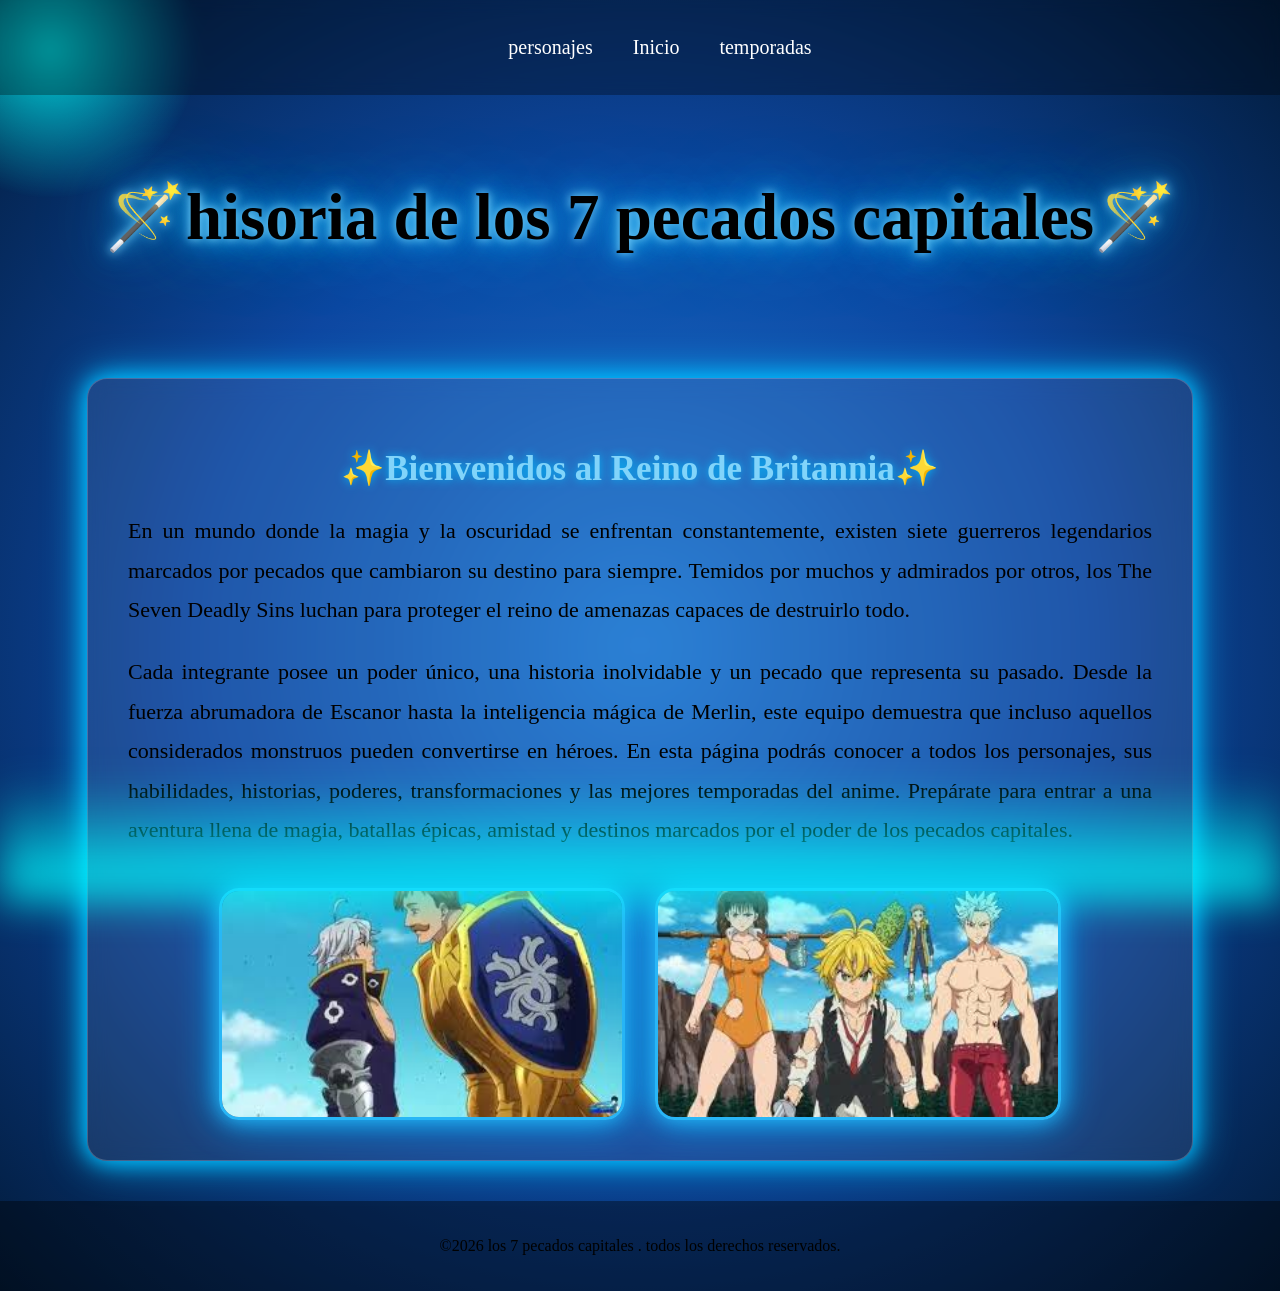
==== historias.html @ 52834b0e "LOS 7 PECADOS CAPITALES Pagina inspirada en el anime de los 7 pecados capitales" ====
<!DOCTYPE html>
<html lang="en">
<head>
    <meta charset="UTF-8">
    <meta name="viewport" content="width=device-width, initial-scale=1.0">
    <meta http-equiv="X-UA-Compatible" content="ie=edge">
    <title>historias</title>
    <link rel="stylesheet" href="historias.css">
</head>
<body>
    <nav>
        <ul>
                <li><a href="personajes.html">personajes</a></li>
            <li><a href="los 7 Pecados Capitales.html">Inicio</a></li>
            <li><a href="temporadas.html">temporadas</a></li>
        </ul>
    </nav>
    <header>
        <h1>🪄hisoria de los 7 pecados capitales🪄</h1>
    </header>
    <main>
    <section>
        <h2>✨Bienvenidos al Reino de Britannia✨</h2>
        <p>En un mundo donde la magia y la oscuridad se enfrentan constantemente, existen siete guerreros legendarios marcados por pecados que cambiaron su destino para siempre. Temidos por muchos y admirados por otros, los The Seven Deadly Sins luchan para proteger el reino de amenazas capaces de destruirlo todo.
        </p>
    
    <p>Cada integrante posee un poder único, una historia inolvidable y un pecado que representa su pasado. Desde la fuerza abrumadora de Escanor hasta la inteligencia mágica de Merlin, este equipo demuestra que incluso aquellos considerados monstruos pueden convertirse en héroes.
            En esta página podrás conocer a todos los personajes, sus habilidades, historias, poderes, transformaciones y las mejores temporadas del anime. Prepárate para entrar a una aventura llena de magia, batallas épicas, amistad y destinos marcados por el poder de los pecados capitales.
    </p>

    <br>
    <div class="imagenes">
      <img src="escanor vs estarossa.jpg" alt="">
      <img src="los pecados luchando.jpg" alt="">  
    </div>
    </section>
</main>
<footer>
    <p>&copy;2026 los 7 pecados capitales . todos los derechos reservados.</p>
</footer>
</body>
</html>
</body>
</html>
---- historias.css ----
body{
    font-family: Georgia, serif;
    color: #000;
    background: radial-gradient(circle at center, #1976d2, #0d47a1, #021b3a);
    min-height:100vh;
    overflow-x:hidden;
    margin:0;
    padding:0;
    box-sizing:border-box;
}

nav{
    padding:20px;
    background:rgba(0,0,0,.3);
    backdrop-filter:blur(8px);
}

nav ul{
    display:flex;
    justify-content:center;
    gap:40px;
    list-style:none;
}

nav a{
    color:white;
    text-decoration:none;
    font-size:20px;
    transition:.3s;
}

nav a:hover{
    color: white;

    text-shadow:
    0 0 10px #81d4fa,
    0 0 20px #29b6f6;
}



header{
    text-align:center;
    padding:40px;
}

header h1{
    font-size:65px;
    0 0 10px #81d4fa,
    color:;


    text-shadow:
    0 0 10px #81d4fa,
    0 0 20px #29b6f6,
    0 0 40px #03a9f4,
    0 0 80px #03a9f4;
}



section{
    width:80%;
    margin:40px auto;

    background:rgba(255,255,255,.08);

    backdrop-filter:blur(10px);

    border:1px solid rgba(255,255,255,.2);

    border-radius:20px;

    padding:40px;

    box-shadow: 0 0 20px #00bfff,  0 0 40px #00bfff;
}

section h2{
    text-align:center;
    margin-bottom:20px;

    color:#81d4fa;

    font-size:35px;

    text-shadow: 0 0 10px #00bfff;
}

section p{
    font-size:22px;
    line-height:1.8;
    text-align:justify;
    margin-bottom:20px;
}


.imagenes{
    display:flex;
    justify-content:center;
    gap:30px;
    flex-wrap:wrap;
}

.imagenes img{
    width:400px;
    border-radius:20px;

    border:3px solid #29b6f6;

    box-shadow:
    0 0 20px #29b6f6,
    0 0 40px #03a9f4;

    transition:.5s;
}

.imagenes img:hover{
    transform:scale(1.05);

    box-shadow:
    0 0 30px #81d4fa,
    0 0 60px #29b6f6;
}



body::after{
    content:"";

    position:fixed;
    bottom:0;
    left:0;

    width:100%;
    height:120px;

    background:
    linear-gradient(
    to top,
    rgba(0,255,255,.9),
    transparent);

    filter:blur(20px);

    animation:luz 2s infinite alternate;

    pointer-events:none;
}

@keyframes luz{

    from{
        transform:translateY(0);
    }

    to{
        transform:translateY(-10px);
    }
}



body::before{
    content:"";

    position:fixed;

    top:-100px;
    left:-100px;

    width:300px;
    height:300px;

    border-radius:50%;

    background:
    radial-gradient(circle,
    rgba(0,255,255,.8),
    transparent 70%);

    animation:destello 3s infinite;

    pointer-events:none;
}

@keyframes destello{

    1%{
        opacity:.4;
    }

    40%{
        opacity:1;
    }

    80%{
        opacity:.4;
    }
}



footer{
    margin-top:40px;

    text-align:center;

    padding:20px;

    background:rgba(0,0,0,.4);
}
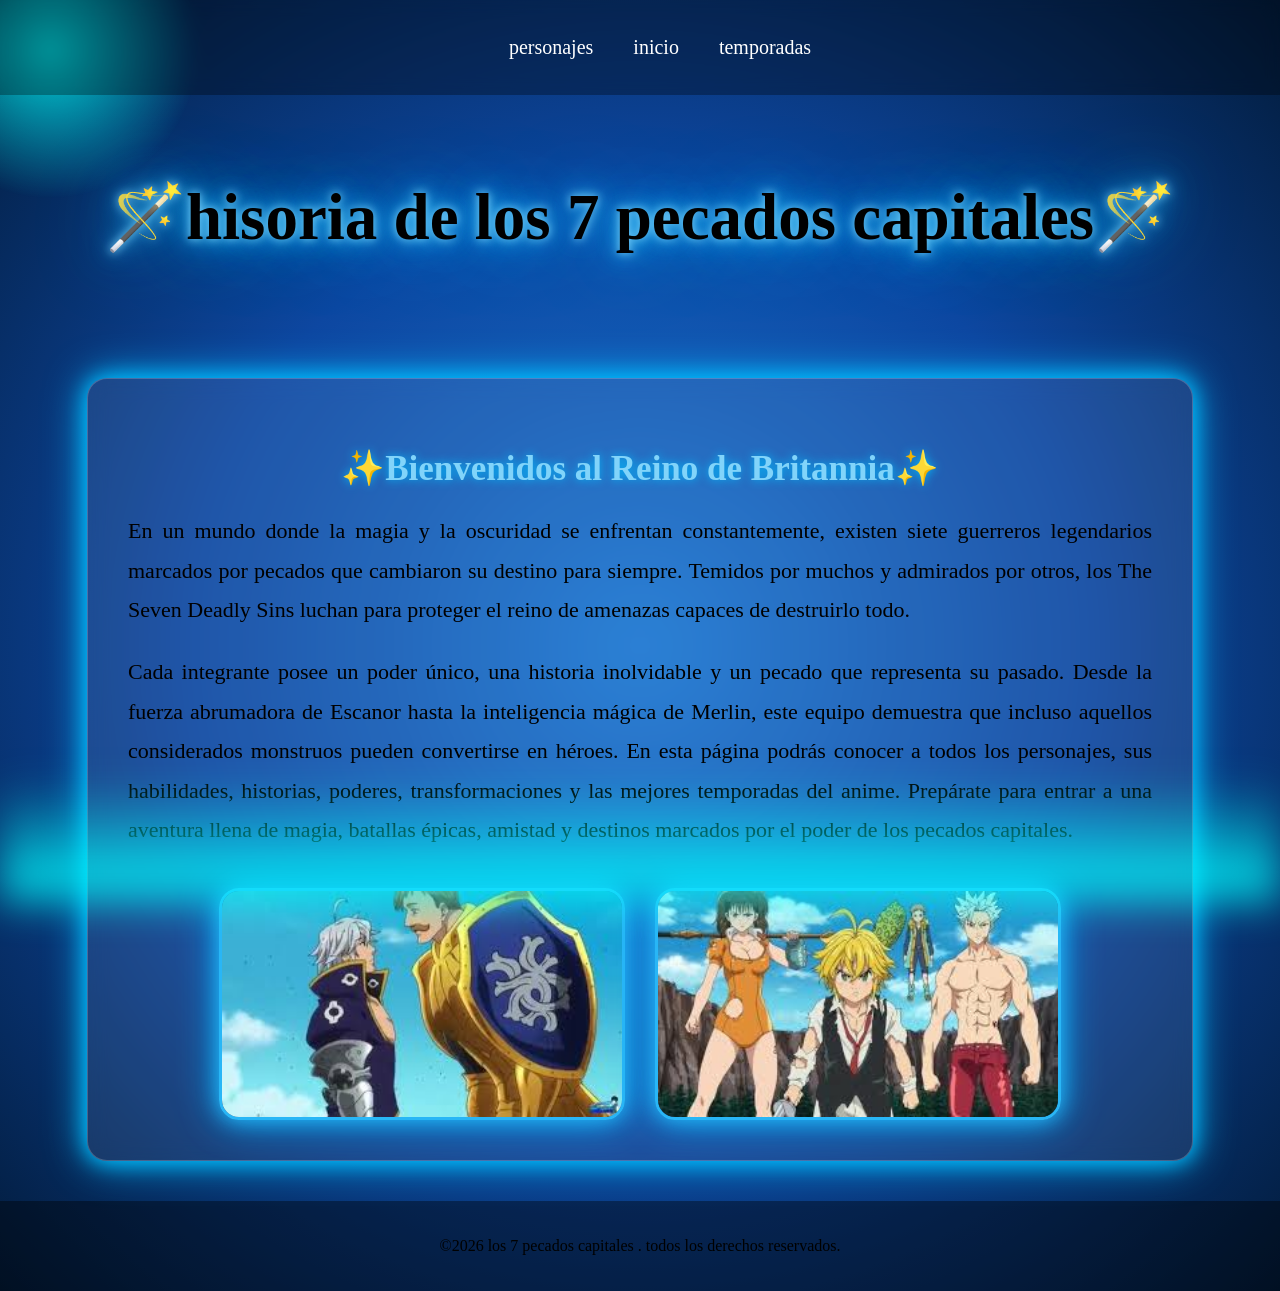
==== commit 51fcfaff: "Add files via upload" ====
--- a/historias.html
+++ b/historias.html
@@ -11,7 +11,7 @@
     <nav>
         <ul>
                 <li><a href="personajes.html">personajes</a></li>
-            <li><a href="los 7 Pecados Capitales.html">Inicio</a></li>
+            <li><a href="index.html">inicio</a></li>
             <li><a href="temporadas.html">temporadas</a></li>
         </ul>
     </nav>
